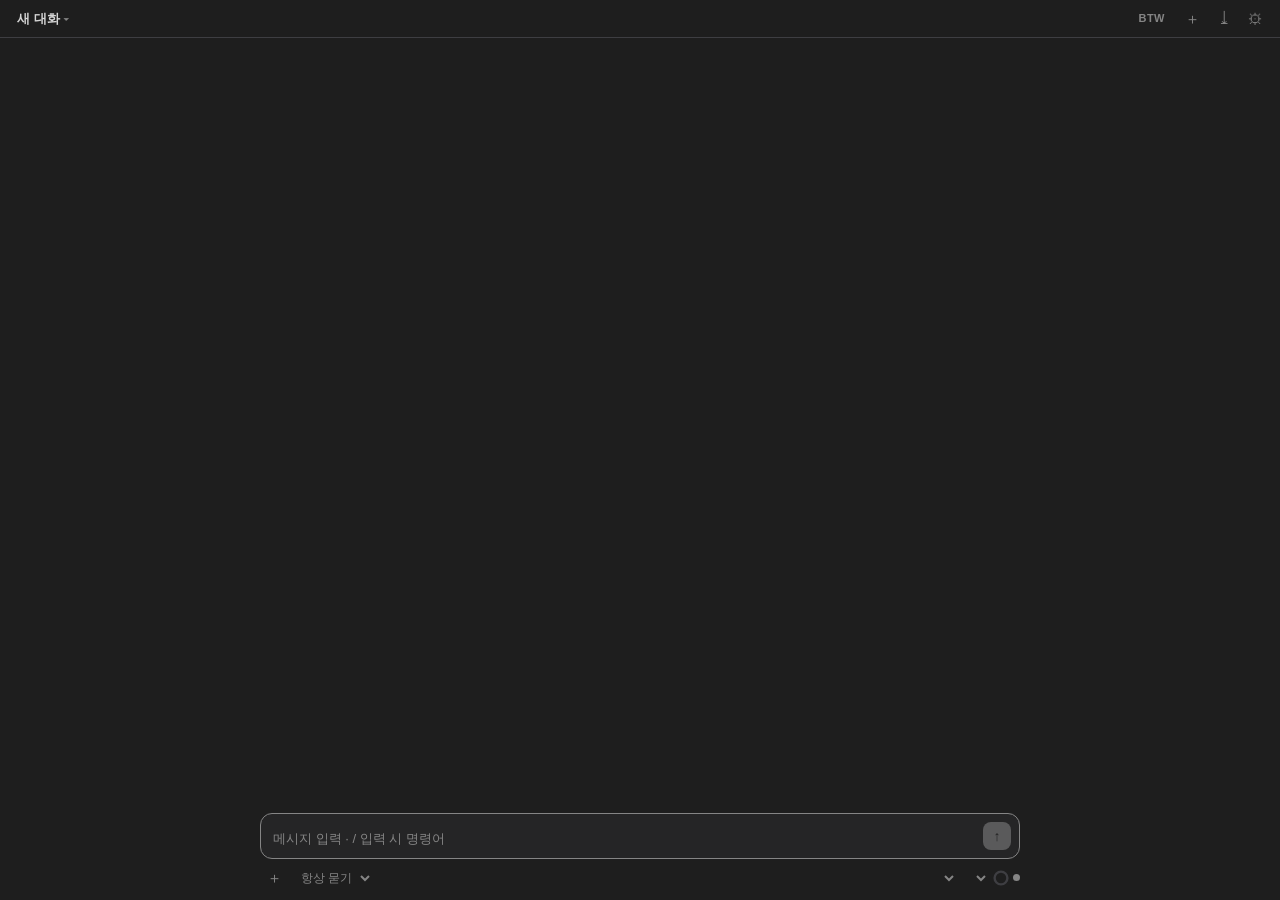
==== src/chat/chat.html @ b0d0c612 "디스크 기준 저장과 메시지별 git 체크포인트(되돌리기·브랜치), omp 업데이트 대비(RPC v2 조각, 호환성 검사, 로컬 명령 턴 종료, 승인 문구 뜻 맞춤), View 메뉴" ====
<!DOCTYPE html>
<html lang="ko">
<head>
  <meta charset="UTF-8">
  <meta name="viewport" content="width=device-width, initial-scale=1.0">
  <title>DelphiAgent Chat</title>
  <link rel="stylesheet" href="chat.css">
  <link rel="stylesheet" href="activity.css">
  <link rel="stylesheet" href="chrome.css">
  <link rel="stylesheet" href="btw.css">
</head>
<body>
  <div id="topbar">
    <button id="title-btn" class="icon-btn" title="세션 목록">새 대화</button>
    <span id="project-chip" class="chip" hidden></span>
    <span class="spacer"></span>
    <button id="btw-btn" class="icon-btn" title="곁가지 질문 메모 (/btw)">BTW<span id="btw-count"></span></button>
    <button id="new-btn" class="icon-btn" title="새 세션">＋</button>
    <button id="export-btn" class="icon-btn" title="HTML로 내보내기">⤓</button>
    <button id="settings-btn" class="icon-btn" title="설정">⚙</button>
  </div>
  <div id="banner" hidden></div>
  <div id="log"></div>
  <button id="scroll-bottom-btn" aria-label="새 메시지">↓ 새 메시지</button>
  <div id="btw-panel" hidden>
    <div class="btw-head">
      <span class="btw-title">곁가지 질문 메모</span>
      <span class="spacer"></span>
      <button id="btw-close" class="icon-btn" title="닫기 (Esc)">×</button>
    </div>
    <div class="btw-tools">
      <input id="btw-search" type="search" placeholder="질문·답 검색">
      <label><input id="btw-only" type="checkbox"> 이 대화만</label>
    </div>
    <div id="btw-list"></div>
    <div class="btw-new">
      <textarea id="btw-new-input" rows="2" placeholder="새 곁가지 질문 (Enter로 보내기) · 지금 대화 맥락으로 따로 답하고 대화에는 넣지 않습니다"></textarea>
    </div>
  </div>
  <div id="composer">
    <div class="composer-col">
      <div id="slash-menu" class="popup" hidden></div>
      <div id="plus-menu" class="popup" hidden>
        <div class="popup-item" data-action="attachFiles"><span class="menu-icon">📎</span><span class="popup-name">파일 또는 사진 추가</span></div>
        <div class="popup-item" data-action="addFolder"><span class="menu-icon">📁</span><span class="popup-name">폴더 추가</span></div>
        <div class="popup-sep"></div>
        <div class="popup-item has-sub" data-sub="connectors"><span class="menu-icon">⊞</span><span class="popup-name">커넥터</span><span class="sub-arrow">›</span></div>
        <div class="popup-item has-sub" data-sub="plugins"><span class="menu-icon">⧉</span><span class="popup-name">플러그인</span><span class="sub-arrow">›</span></div>
        <div class="popup-sep"></div>
        <div class="popup-item" data-action="compile"><span class="menu-icon">▶</span><span class="popup-name">프로젝트 컴파일</span></div>
      </div>
      <div id="sub-menu" class="popup" hidden></div>
      <div id="chips"></div>
      <div class="composer-box">
        <textarea id="input" rows="1" placeholder="메시지 입력 · / 입력 시 명령어"></textarea>
        <button id="send-btn" title="보내기 (Enter)" disabled>↑</button>
      </div>
      <div class="composer-footer">
        <button id="plus-btn" class="icon-btn" title="파일·폴더·커넥터·플러그인">＋</button>
        <select id="approval-select" title="승인 방식: omp 도구와 IDE 변경(버퍼·폼·디버거). 항상 묻기 = 변경마다, 쓰기 허용 = 턴마다 한 번, 권한 무시 = 묻지 않음 (저장은 하지 않음), 계획 = 바꾸지 않고 계획서만 docs\plans에 작성">
          <option value="always-ask">항상 묻기</option>
          <option value="write">쓰기 허용</option>
          <option value="yolo">권한 무시</option>
          <option value="plan">계획</option>
        </select>
        <span class="spacer"></span>
        <select id="model-select" title="모델"></select>
        <select id="thinking-select" title="생각 수준"></select>
        <svg id="ctx-ring" viewBox="0 0 20 20"><circle cx="10" cy="10" r="8" fill="none" stroke="var(--border)" stroke-width="3"/><circle id="ctx-arc" cx="10" cy="10" r="8" fill="none" stroke="var(--muted)" stroke-width="3" stroke-dasharray="0 50.3" transform="rotate(-90 10 10)"/></svg>
        <span id="conn-dot" class="off" title="연결 중"></span>
      </div>
    </div>
  </div>
  <script src="markdown.js"></script>
  <script src="activity.js"></script>
  <script src="tools.js"></script>
  <script src="approval.js"></script>
  <script src="btw.js"></script>
  <script src="checkpoints.js"></script>
  <script src="topbar.js"></script>
  <script src="composer.js"></script>
  <script src="plusmenu.js"></script>
  <script src="chat.js"></script>
</body>
</html>
---- src/chat/chat.css ----
:root {
  --bg: #1e1e1e;
  --fg: #d4d4d4;
  --muted: #858585;
  --accent: #007acc;
  --userBg: #264f78;
  --assistantBg: #252526;
  --codeBg: #181818;
  --border: #3e3e42;
  --error: #f48771;
  --success: #4ec9b0;
  --warn: #cca700;
  --link: #3794ff;
  --font: -apple-system, BlinkMacSystemFont, "Segoe UI", Roboto, sans-serif;
  --monoFont: Consolas, "Courier New", monospace;
  --fontSize: 13px;
}

*, *::before, *::after { box-sizing: border-box; }

html, body {
  height: 100%;
  overflow: hidden;
  margin: 0;
  padding: 0;
  background-color: var(--bg);
  color: var(--fg);
  font-family: var(--font);
  font-size: var(--fontSize);
  line-height: 1.5;
  user-select: text;
  -webkit-user-select: text;
}

body { display: flex; flex-direction: column; }

#log {
  flex: 1 1 auto;
  min-height: 0;
  overflow-y: auto;
  overflow-x: hidden;
  padding: 20px 20px 24px 20px;
  display: flex;
  flex-direction: column;
  align-items: center;
  gap: 14px;
}
/* One centred reading column, like a chat app; narrow docks use the full width. */
#log > * { width: 100%; max-width: 760px; }

#log::-webkit-scrollbar { width: 8px; }
#log::-webkit-scrollbar-track { background: transparent; }
#log::-webkit-scrollbar-thumb { background: rgba(255, 255, 255, 0.15); border-radius: 4px; }
#log::-webkit-scrollbar-thumb:hover { background: rgba(255, 255, 255, 0.25); }

/* Turns */
.turn { display: flex; flex-direction: column; gap: 8px; }
.turn-user { align-items: flex-end; margin-top: 10px; }
.user-bubble {
  background: var(--userBg);
  color: var(--fg);
  padding: 8px 14px;
  border-radius: 14px;
  max-width: 85%;
}
.user-text { white-space: pre-wrap; word-break: break-word; }

.turn-assistant { align-items: stretch; }
.assistant-bubble { color: var(--fg); }

/* Tool rows */
.tool-row {
  background: transparent;
  border: 1px solid var(--border);
  border-radius: 6px;
  font-size: 12px;
  width: 100%;
  margin: 2px 0;
  overflow: hidden;
}
.tool-summary {
  display: flex;
  align-items: center;
  gap: 8px;
  padding: 6px 10px;
  cursor: pointer;
  user-select: none;
  list-style: none;
}
.tool-summary::-webkit-details-marker { display: none; }
.tool-summary::before {
  content: "▶";
  font-size: 9px;
  color: var(--muted);
  transition: transform 0.15s ease;
  display: inline-block;
  width: 10px;
}
details[open] > .tool-summary::before { transform: rotate(90deg); }

.tool-status-icon {
  display: inline-flex;
  align-items: center;
  justify-content: center;
  width: 14px;
  height: 14px;
  flex-shrink: 0;
}
.tool-spinner {
  width: 10px;
  height: 10px;
  border: 2px solid var(--muted);
  border-top-color: var(--accent);
  border-radius: 50%;
  animation: tool-spin 0.8s linear infinite;
  display: inline-block;
}
@keyframes tool-spin { to { transform: rotate(360deg); } }

.tool-ok { color: var(--success); font-weight: bold; }
.tool-err { color: var(--error); font-weight: bold; }
.tool-warn { color: var(--warn); font-weight: bold; }
.tool-name { font-weight: 600; color: var(--fg); flex-shrink: 0; }
.tool-detail {
  color: var(--muted);
  overflow: hidden;
  text-overflow: ellipsis;
  white-space: nowrap;
  flex: 1;
  min-width: 0;
}
.tool-meta {
  color: var(--muted);
  font-size: 11px;
  white-space: nowrap;
  margin-left: auto;
  padding-left: 8px;
  flex-shrink: 0;
}
.tool-result {
  margin: 0;
  padding: 8px 10px;
  background: var(--codeBg);
  border-top: 1px solid var(--border);
  font-family: var(--monoFont);
  font-size: 11px;
  line-height: 1.4;
  overflow-x: auto;
  max-height: 250px;
  white-space: pre-wrap;
  word-break: break-all;
}

/* Notices */
.notice {
  align-self: center;
  font-size: 11px;
  padding: 3px 12px;
  border-radius: 12px;
  max-width: 90%;
  text-align: center;
  margin: 2px auto;
}
.notice-info { color: var(--muted); background: rgba(255, 255, 255, 0.04); }
.notice-warn {
  color: var(--warn);
  background: rgba(204, 167, 0, 0.12);
  border: 1px solid rgba(204, 167, 0, 0.25);
}
.notice-error {
  color: var(--error);
  background: rgba(244, 71, 71, 0.12);
  border: 1px solid rgba(244, 71, 71, 0.25);
}
.notice-output {
  align-self: stretch;
  text-align: left;
  color: var(--fg);
  background: var(--codeBg);
  border: 1px solid var(--border);
  border-radius: 6px;
  font-family: var(--monoFont);
  font-size: 12px;
  white-space: pre;
  overflow-x: auto;
  max-width: 100%;
  margin: 2px 0;
}

/* Markdown body */
.markdown-body { line-height: 1.6; word-break: break-word; }
.markdown-body h1, .markdown-body h2, .markdown-body h3,
.markdown-body h4, .markdown-body h5, .markdown-body h6 {
  margin: 10px 0 4px 0;
  font-weight: 600;
  color: var(--fg);
}
.markdown-body h1 { font-size: 1.35em; border-bottom: 1px solid var(--border); padding-bottom: 4px; }
.markdown-body h2 { font-size: 1.2em; border-bottom: 1px solid var(--border); padding-bottom: 3px; }
.markdown-body h3 { font-size: 1.05em; }
.markdown-body p { margin: 6px 0; }
.markdown-body ul, .markdown-body ol { margin: 6px 0; padding-left: 20px; }
.markdown-body li { margin: 2px 0; }

.markdown-body blockquote {
  margin: 8px 0;
  padding: 4px 12px;
  border-left: 3px solid var(--accent);
  color: var(--muted);
  background: rgba(255, 255, 255, 0.02);
}
.markdown-body hr { border: none; border-top: 1px solid var(--border); margin: 10px 0; }
.markdown-body table { border-collapse: collapse; width: 100%; margin: 8px 0; font-size: 12px; }
.markdown-body th, .markdown-body td { border: 1px solid var(--border); padding: 6px 10px; }
.markdown-body th { background: rgba(255, 255, 255, 0.05); font-weight: 600; }
.markdown-body tr:nth-child(even) td { background: rgba(255, 255, 255, 0.02); }
.markdown-body code {
  font-family: var(--monoFont);
  background: var(--codeBg);
  border: 1px solid var(--border);
  padding: 1px 4px;
  border-radius: 3px;
  font-size: 0.9em;
}

/* Code blocks */
.code-block {
  background: var(--codeBg);
  border: 1px solid var(--border);
  border-radius: 4px;
  margin: 8px 0;
  overflow: hidden;
}
.code-header {
  display: flex;
  justify-content: space-between;
  align-items: center;
  padding: 4px 8px;
  background: rgba(255, 255, 255, 0.04);
  border-bottom: 1px solid var(--border);
}
.code-lang { font-size: 11px; color: var(--muted); font-family: var(--monoFont); text-transform: lowercase; }
.code-copy-btn {
  background: transparent;
  border: 1px solid var(--border);
  color: var(--fg);
  padding: 2px 8px;
  border-radius: 3px;
  font-size: 11px;
  cursor: pointer;
  transition: background 0.15s;
}
.code-copy-btn:hover { background: rgba(255, 255, 255, 0.1); }
.code-block pre { margin: 0; padding: 8px 12px; overflow-x: auto; }
.code-block code { background: transparent; border: none; padding: 0; border-radius: 0; font-size: 12px; line-height: 1.45; }

/* Syntax highlighting */
.tok-keyword { color: #569cd6; font-weight: 600; }
.tok-string { color: #ce9178; }
.tok-comment { color: #6a9955; font-style: italic; }
.tok-number { color: #b5cea8; }

/* File references */
.file-ref {
  color: var(--link);
  text-decoration: underline;
  text-decoration-style: dotted;
  cursor: pointer;
}
.file-ref:hover {
  text-decoration-style: solid;
  background: rgba(79, 193, 255, 0.12);
  border-radius: 2px;
}

/* Chat link */
.chat-link { color: var(--link); text-decoration: underline; cursor: pointer; }
.chat-link:hover { text-decoration: none; }

/* Floating scroll button */
#scroll-bottom-btn {
  position: fixed;
  bottom: 140px;
  left: 50%;
  transform: translateX(-50%);
  background: var(--accent);
  color: #ffffff;
  border: none;
  padding: 6px 14px;
  border-radius: 16px;
  box-shadow: 0 2px 8px rgba(0, 0, 0, 0.4);
  cursor: pointer;
  font-size: 12px;
  font-family: var(--font);
  display: none;
  z-index: 100;
  transition: opacity 0.2s, transform 0.2s;
}
#scroll-bottom-btn.visible { display: block; }
#scroll-bottom-btn:hover { filter: brightness(1.1); }

/* Checkpoint actions under a user message (checkpoints.js) */
.turn-user { position: relative; }
.cp-actions { display: flex; gap: 6px; justify-content: flex-end; visibility: hidden; }
.turn-user:hover .cp-actions { visibility: visible; }
.cp-btn { font: inherit; font-size: 11px; color: var(--muted); background: transparent;
  border: 1px solid var(--border); border-radius: 6px; padding: 1px 8px; cursor: pointer; }
.cp-btn:hover { color: var(--fg); }
---- src/chat/activity.css ----
/* omp progress shown in the chat: thinking, tool input, live output, subagents, todos.
   body.hide-<kind> classes come from the "display" message (DelphiAgent settings). */

.activity-row {
  border: 1px dashed var(--border);
  border-radius: 4px;
  width: 100%;
  font-size: 12px;
}
.activity-row > summary {
  display: flex;
  align-items: center;
  gap: 8px;
  padding: 4px 10px;
  cursor: pointer;
  color: var(--muted);
  list-style: none;
  user-select: none;
}
.activity-row > summary::-webkit-details-marker { display: none; }
.activity-row > summary::before { content: "▶"; font-size: 9px; transition: transform 0.1s; }
.activity-row[open] > summary::before { transform: rotate(90deg); }
.activity-label { font-weight: 600; }
.activity-meta { margin-left: auto; font-size: 11px; white-space: nowrap; }
.activity-text {
  margin: 0;
  padding: 6px 10px;
  max-height: 260px;
  overflow: auto;
  white-space: pre-wrap;
  word-break: break-word;
  color: var(--muted);
  font-family: var(--monoFont);
  font-size: 12px;
  border-top: 1px dashed var(--border);
}
.thinking-row .activity-text { font-family: var(--font); font-style: italic; }
.thinking-row.live .activity-label::after { content: " …"; }

.tool-input {
  margin: 0;
  padding: 6px 10px;
  max-height: 220px;
  overflow: auto;
  white-space: pre-wrap;
  word-break: break-word;
  font-family: var(--monoFont);
  font-size: 12px;
  color: var(--muted);
  border-bottom: 1px dashed var(--border);
}
.tool-input::before { content: "입력"; display: block; font-family: var(--font); font-weight: 600; margin-bottom: 2px; }

.subagent-row {
  display: flex;
  gap: 8px;
  align-items: baseline;
  width: 100%;
  padding: 4px 10px;
  border-left: 3px solid var(--accent);
  background: rgba(127, 127, 127, 0.06);
  font-size: 12px;
}
.subagent-row.done { border-left-color: var(--success); }
.subagent-row.failed { border-left-color: var(--error); }
.subagent-name { font-weight: 600; white-space: nowrap; }
.subagent-text { color: var(--muted); overflow: hidden; text-overflow: ellipsis; white-space: nowrap; }
.subagent-meta { margin-left: auto; color: var(--muted); white-space: nowrap; }

#todo-panel {
  flex: 0 0 auto;
  max-height: 32vh;
  overflow-y: auto;
  padding: 6px 16px;
  border-bottom: 1px solid var(--border);
  background: var(--assistantBg);
  font-size: 12px;
}
#todo-panel[hidden] { display: none; }
.todo-title { font-weight: 600; color: var(--muted); margin-bottom: 2px; }
.todo-item { display: flex; gap: 6px; }
.todo-item.completed { color: var(--muted); text-decoration: line-through; }
.todo-item.in_progress { color: var(--accent); font-weight: 600; }
.todo-item.abandoned { color: var(--muted); font-style: italic; }

.notice-omp { color: var(--muted); background: rgba(255, 255, 255, 0.04); }
.notice-retry {
  color: var(--warn);
  background: rgba(204, 167, 0, 0.08);
}

body.hide-thinking .thinking-row,
body.hide-toolInput .tool-input,
body.hide-toolInput .tool-input-row,
body.hide-toolOutput .tool-row.running .tool-result,
body.hide-todos #todo-panel,
body.hide-subagents .subagent-row,
body.hide-retries .notice-retry,
body.hide-notices .notice-omp { display: none !important; }
---- src/chat/chrome.css ----
/* Top bar, composer, tool groups, file cards and the working indicator (topbar.js, composer.js,
   tools.js). Colours come from the theme variables. */

/* Top bar */
#topbar {
  flex: 0 0 auto;
  display: flex;
  align-items: center;
  gap: 6px;
  padding: 6px 10px;
  border-bottom: 1px solid var(--border);
}
.icon-btn {
  background: transparent;
  border: none;
  color: var(--muted);
  font: inherit;
  font-size: 15px;
  line-height: 1;
  padding: 5px 7px;
  border-radius: 6px;
  cursor: pointer;
}
.icon-btn:hover:not(:disabled) { color: var(--fg); background: rgba(127, 127, 127, 0.15); }
.icon-btn:disabled { opacity: 0.4; cursor: default; }
#title-btn {
  font-size: 13px;
  font-weight: 600;
  color: var(--fg);
  max-width: 60%;
  overflow: hidden;
  text-overflow: ellipsis;
  white-space: nowrap;
}
#title-btn::after { content: " ▾"; color: var(--muted); font-weight: normal; }
.chip {
  font-size: 11px;
  color: var(--muted);
  border: 1px solid var(--border);
  border-radius: 6px;
  padding: 1px 6px;
  white-space: nowrap;
}
.spacer { flex: 1 1 auto; }
#banner {
  flex: 0 0 auto;
  padding: 4px 12px;
  font-size: 12px;
  text-align: center;
  color: var(--muted);
}
#banner.error { color: var(--error); }
#banner[hidden] { display: none; }

/* Working indicator at the end of the transcript */
#working { display: flex; align-items: center; gap: 8px; color: var(--muted); font-size: 12px; }
#working[hidden] { display: none; }
.spark { color: #d97757; font-size: 18px; display: inline-block; animation: spark 1.6s linear infinite; }
@keyframes spark { to { transform: rotate(360deg); } }

/* Tool group: all activity between two answer blocks, collapsed into one line */
.tool-group > summary {
  display: flex;
  align-items: center;
  gap: 6px;
  color: var(--muted);
  font-size: 12px;
  cursor: pointer;
  list-style: none;
  user-select: none;
  padding: 2px 0;
}
.tool-group > summary::-webkit-details-marker { display: none; }
.tool-group > summary::after { content: "›"; transition: transform 0.1s; }
.tool-group[open] > summary::after { transform: rotate(90deg); }
.tool-group > summary:hover { color: var(--fg); }
.group-body { display: flex; flex-direction: column; gap: 4px; padding: 6px 0 2px 10px;
  border-left: 2px solid var(--border); margin-top: 4px; }
.group-failed { color: var(--error); }
body.hide-thinking .tool-group.only-thinking { display: none; }

/* File change card */
.file-card { border: 1px solid var(--border); border-radius: 8px; overflow: hidden; font-size: 13px; }
.file-row { display: flex; align-items: center; gap: 8px; padding: 7px 12px; cursor: pointer; }
.file-row + .file-row { border-top: 1px solid var(--border); }
.file-row:hover { background: rgba(127, 127, 127, 0.1); }
.file-icon { color: var(--muted); }
.file-name { flex: 1 1 auto; overflow: hidden; text-overflow: ellipsis; white-space: nowrap; }
.file-add { color: var(--success); font-family: var(--monoFont); }
.file-del { color: var(--error); font-family: var(--monoFont); }
.file-open { color: var(--muted); }

/* Composer */
#composer { flex: 0 0 auto; padding: 4px 20px 10px 20px; display: flex; justify-content: center; }
.composer-col { width: 100%; max-width: 760px; position: relative; }
#chips { display: flex; flex-wrap: wrap; gap: 6px; margin-bottom: 6px; }
#chips:empty { display: none; }
.ctx-chip {
  font-size: 11px;
  color: var(--muted);
  border: 1px solid var(--border);
  border-radius: 10px;
  padding: 1px 8px;
  background: transparent;
  font-family: inherit;
}
button.ctx-chip { cursor: pointer; }
button.ctx-chip.on { color: var(--fg); border-color: var(--accent); }
.ctx-chip.attach { color: var(--fg); }
.ctx-chip .remove { margin-left: 6px; cursor: pointer; color: var(--muted); }
.ctx-chip .remove:hover { color: var(--error); }
.composer-box {
  display: flex;
  align-items: flex-end;
  gap: 6px;
  border: 1px solid var(--border);
  border-radius: 12px;
  background: var(--assistantBg);
  padding: 8px 8px 8px 12px;
}
.composer-box:focus-within { border-color: var(--muted); }
#input {
  flex: 1 1 auto;
  resize: none;
  border: none;
  outline: none;
  background: transparent;
  color: var(--fg);
  font: inherit;
  line-height: 1.5;
  max-height: 40vh;
  min-height: 1.5em;
  overflow-y: auto;
  padding: 2px 0;
}
#input::placeholder { color: var(--muted); }
#send-btn {
  flex: 0 0 auto;
  width: 28px;
  height: 28px;
  border-radius: 8px;
  border: none;
  background: var(--fg);
  color: var(--bg);
  font-size: 14px;
  cursor: pointer;
}
#send-btn:disabled { opacity: 0.3; cursor: default; }
#send-btn.stop { background: var(--muted); }
.composer-footer {
  display: flex;
  flex-wrap: wrap;
  row-gap: 2px;
  align-items: center;
  gap: 4px;
  margin-top: 6px;
  font-size: 12px;
  color: var(--muted);
}
.composer-footer select {
  background: transparent;
  color: var(--muted);
  border: none;
  font: inherit;
  font-size: 12px;
  padding: 3px 4px;
  border-radius: 6px;
  cursor: pointer;
  max-width: 150px;
}
.composer-footer select:hover:not(:disabled) { color: var(--fg); background: rgba(127, 127, 127, 0.15); }
.composer-footer select option { background: var(--bg); color: var(--fg); }
#approval-select.yolo { color: var(--warn); }
#ctx-ring { width: 16px; height: 16px; }
#conn-dot { width: 7px; height: 7px; border-radius: 50%; background: var(--success); }
#conn-dot.off { background: var(--muted); }
#conn-dot.error { background: var(--error); }

/* Popups above the composer: slash commands and the + menu */
.popup {
  position: absolute;
  bottom: 100%;
  margin-bottom: 6px;
  background: var(--bg);
  border: 1px solid var(--border);
  border-radius: 8px;
  box-shadow: 0 4px 16px rgba(0, 0, 0, 0.35);
  max-height: 260px;
  overflow-y: auto;
  z-index: 10;
  font-size: 12px;
}
.popup[hidden] { display: none; }
#slash-menu { left: 0; right: 0; }
#plus-menu { left: 0; min-width: 210px; overflow: visible; max-height: none; }
#sub-menu { left: 214px; width: 250px; max-width: 100%; margin-bottom: 0; }
.popup-sep { height: 1px; background: var(--border); margin: 4px 0; }
.popup-empty { padding: 6px 10px; color: var(--muted); }
.menu-icon, .switch-icon { width: 16px; text-align: center; color: var(--muted); flex: 0 0 auto; }
.has-sub .popup-name { flex: 1 1 auto; }
.sub-arrow { color: var(--muted); }
.switch-row .popup-name { flex: 1 1 auto; overflow: hidden; text-overflow: ellipsis; font-weight: normal; }
.switch { position: relative; width: 28px; height: 16px; border-radius: 8px; background: var(--border);
  flex: 0 0 auto; transition: background 0.15s; }
.switch.on { background: #3b82f6; }
.switch .knob { position: absolute; top: 2px; left: 2px; width: 12px; height: 12px; border-radius: 50%;
  background: #fff; transition: left 0.15s; }
.switch.on .knob { left: 14px; }
.popup-item { display: flex; align-items: center; gap: 8px; padding: 6px 10px; cursor: pointer; }
.popup-item.active, .popup-item:hover { background: rgba(127, 127, 127, 0.18); }
.popup-name { color: var(--fg); font-weight: 600; white-space: nowrap; }
.popup-desc { color: var(--muted); overflow: hidden; text-overflow: ellipsis; white-space: nowrap; }

/* In-chat cards: approvals and plans (approval.js) */
.action-card { border: 1px solid var(--accent); border-radius: 8px; padding: 10px 12px; font-size: 13px; }
.action-card.approved { border-color: var(--success); }
.action-card.refused { border-color: var(--border); opacity: 0.8; }
.card-head { display: flex; gap: 8px; align-items: baseline; margin-bottom: 6px; }
.card-title { font-weight: 600; white-space: nowrap; flex: none; }
.card-target { color: var(--muted); overflow: hidden; text-overflow: ellipsis; white-space: nowrap; }
.file-link { cursor: pointer; text-decoration: underline dotted; }
.card-summary { color: var(--muted); font-size: 12px; margin-bottom: 4px; }
.card-diff { margin: 0 0 8px 0; max-height: 320px; overflow: auto; background: var(--codeBg);
  border: 1px solid var(--border); border-radius: 4px; padding: 6px 8px; font-family: var(--monoFont);
  font-size: 12px; white-space: pre-wrap; word-break: break-word; }
.diff-add { color: var(--success); }
.diff-del { color: var(--error); }
.diff-same, .diff-text { color: var(--fg); }
.card-actions { display: flex; gap: 8px; align-items: center; }
.card-btn { font: inherit; font-size: 12px; padding: 4px 14px; border-radius: 6px; cursor: pointer;
  border: 1px solid var(--border); background: transparent; color: var(--fg); }
.card-btn.primary { background: var(--accent); border-color: var(--accent); color: #fff; }
.card-btn:disabled { opacity: 0.5; cursor: default; }
.card-status { color: var(--muted); font-size: 12px; }
.plan-title { font-weight: 600; margin: 2px 0 4px 0; }
.plan-steps { margin: 0 0 8px 0; padding-left: 20px; }
#approval-select.plan { color: var(--accent); }
---- src/chat/btw.css ----
/* /btw side questions: folded cards in the chat and the notes panel (btw.js). */

#btw-count:not(:empty) {
  margin-left: 4px;
  font-size: 10px;
  padding: 0 5px;
  border-radius: 8px;
  background: var(--border);
  color: var(--fg);
}
#btw-btn { font-size: 11px; font-weight: 600; letter-spacing: 0.5px; }

/* Chat card: one line until opened */
.btw-card {
  align-self: center;
  border: 1px dashed var(--border);
  border-radius: 8px;
  padding: 6px 10px;
  font-size: 12px;
}
.btw-card > summary {
  display: flex;
  gap: 8px;
  align-items: baseline;
  cursor: pointer;
  list-style: none;
  color: var(--muted);
}
.btw-card > summary::-webkit-details-marker { display: none; }
.btw-card > summary::before { content: "›"; transition: transform 0.15s; }
.btw-card[open] > summary::before { transform: rotate(90deg); }
.btw-tag {
  flex: none;
  font-size: 10px;
  font-weight: 700;
  color: var(--accent);
  border: 1px solid var(--accent);
  border-radius: 4px;
  padding: 0 4px;
}
.btw-q { flex: 1 1 auto; min-width: 0; overflow: hidden; text-overflow: ellipsis; white-space: nowrap; color: var(--fg); }
.btw-state { flex: none; font-size: 11px; }
.btw-card.running .btw-state { color: var(--accent); }
.btw-card.failed .btw-state { color: var(--error); }
.btw-card > .card-actions, .btw-card > .btw-follow { display: none; }
.btw-card[open] > .card-actions { display: flex; margin-top: 6px; }
.btw-card[open] > .btw-follow:not([hidden]) { display: flex; }
.btw-body { margin-top: 6px; font-size: 13px; }
.btw-wait { color: var(--muted); font-style: italic; }
.btw-error { color: var(--error); font-size: 12px; }

/* Follow-up input */
.btw-follow { display: flex; gap: 6px; align-items: flex-end; margin-top: 6px; }
.btw-follow textarea, #btw-new-input, #btw-search {
  flex: 1 1 auto;
  font: inherit;
  font-size: 12px;
  color: var(--fg);
  background: var(--codeBg);
  border: 1px solid var(--border);
  border-radius: 6px;
  padding: 5px 8px;
  resize: vertical;
}

/* Notes panel: replaces the transcript and the composer while open */
body.btw-open #log, body.btw-open #composer, body.btw-open #scroll-bottom-btn { display: none !important; }
#btw-panel { flex: 1 1 auto; min-height: 0; display: flex; flex-direction: column; }
#btw-panel[hidden] { display: none; }
.btw-head { display: flex; align-items: center; padding: 8px 12px 4px 12px; }
.btw-title { font-weight: 600; }
.btw-tools { display: flex; gap: 10px; align-items: center; padding: 4px 12px 8px 12px; font-size: 12px; color: var(--muted); }
.btw-tools label { white-space: nowrap; cursor: pointer; }
#btw-list { flex: 1 1 auto; min-height: 0; overflow-y: auto; padding: 0 12px; display: flex; flex-direction: column; gap: 8px; }
.btw-empty { color: var(--muted); font-size: 12px; text-align: center; margin-top: 24px; }
.btw-topic { border: 1px solid var(--border); border-radius: 8px; padding: 8px 10px; }
.btw-topic.here { border-left: 3px solid var(--accent); }
.btw-topic > summary { cursor: pointer; list-style: none; }
.btw-topic > summary::-webkit-details-marker { display: none; }
.btw-topic-head { display: flex; gap: 8px; align-items: center; }
.btw-topic .btw-q { flex: 1 1 auto; font-weight: 600; white-space: normal; }
.card-btn.btw-stop { flex: none; padding: 1px 10px; font-size: 11px; color: var(--error); border-color: var(--error); }
.btw-meta { color: var(--muted); font-size: 11px; margin-top: 2px; }
.btw-thread { display: flex; flex-direction: column; gap: 10px; margin-top: 8px; }
.btw-turn-q { font-weight: 600; font-size: 12px; }
.btw-turn-q::before { content: "Q  "; color: var(--accent); }
.btw-turn-meta { color: var(--muted); font-size: 11px; }
.btw-topic > .card-actions { margin-top: 6px; }
.btw-new { padding: 8px 12px 10px 12px; border-top: 1px solid var(--border); display: flex; }
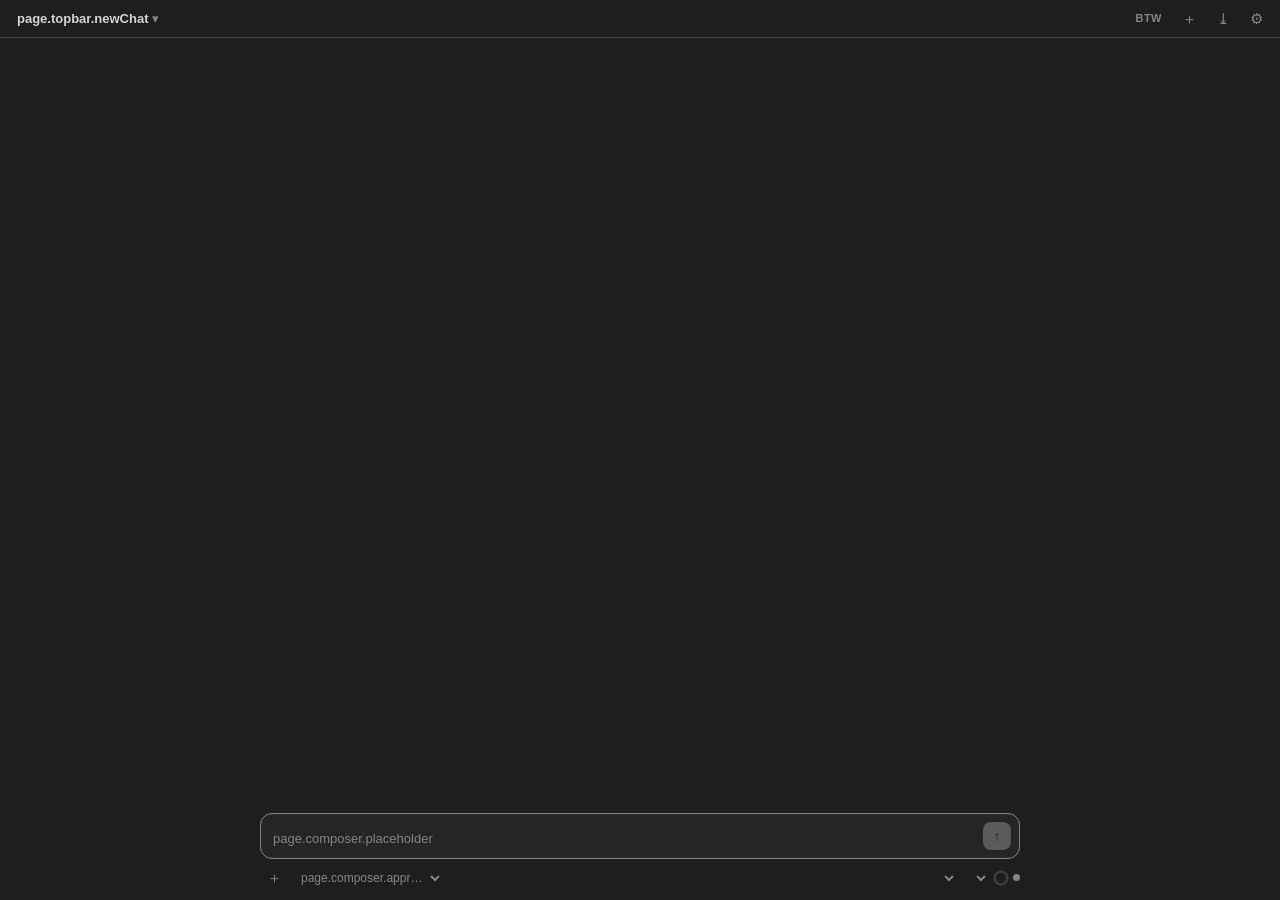
==== commit b2812db6: "Rename to RADAgent; multilingual UI (en, ja, de, fr, ko) RADAgent - an agentic coding assistant for " ====
--- a/src/chat/chat.html
+++ b/src/chat/chat.html
@@ -1,9 +1,9 @@
 <!DOCTYPE html>
-<html lang="ko">
+<html lang="en">
 <head>
   <meta charset="UTF-8">
   <meta name="viewport" content="width=device-width, initial-scale=1.0">
-  <title>DelphiAgent Chat</title>
+  <title>RADAgent Chat</title>
   <link rel="stylesheet" href="chat.css">
   <link rel="stylesheet" href="activity.css">
   <link rel="stylesheet" href="chrome.css">
@@ -11,63 +11,63 @@
 </head>
 <body>
   <div id="topbar">
-    <button id="title-btn" class="icon-btn" title="세션 목록">새 대화</button>
+    <button id="title-btn" class="icon-btn" title="Session list" data-i18n-title="page.topbar.sessionListTitle" data-i18n="page.topbar.newChat">New chat</button>
     <span id="project-chip" class="chip" hidden></span>
     <span class="spacer"></span>
-    <button id="btw-btn" class="icon-btn" title="곁가지 질문 메모 (/btw)">BTW<span id="btw-count"></span></button>
-    <button id="new-btn" class="icon-btn" title="새 세션">＋</button>
-    <button id="export-btn" class="icon-btn" title="HTML로 내보내기">⤓</button>
-    <button id="settings-btn" class="icon-btn" title="설정">⚙</button>
+    <button id="btw-btn" class="icon-btn" title="Side questions (/btw)" data-i18n-title="page.topbar.btwTitle">BTW<span id="btw-count"></span></button>
+    <button id="new-btn" class="icon-btn" title="New session" data-i18n-title="page.topbar.newSessionTitle">＋</button>
+    <button id="export-btn" class="icon-btn" title="Export to HTML" data-i18n-title="page.topbar.exportTitle">⤓</button>
+    <button id="settings-btn" class="icon-btn" title="Settings" data-i18n-title="page.topbar.settingsTitle">⚙</button>
   </div>
   <div id="banner" hidden></div>
   <div id="log"></div>
-  <button id="scroll-bottom-btn" aria-label="새 메시지">↓ 새 메시지</button>
+  <button id="scroll-bottom-btn" aria-label="New messages" data-i18n-aria-label="page.chat.newMessages" data-i18n="page.chat.scrollBottom">↓ New messages</button>
   <div id="btw-panel" hidden>
     <div class="btw-head">
-      <span class="btw-title">곁가지 질문 메모</span>
+      <span class="btw-title" data-i18n="page.btw.panelTitle">Side question notes</span>
       <span class="spacer"></span>
-      <button id="btw-close" class="icon-btn" title="닫기 (Esc)">×</button>
+      <button id="btw-close" class="icon-btn" title="Close (Esc)" data-i18n-title="page.btw.closeTitle">×</button>
     </div>
     <div class="btw-tools">
-      <input id="btw-search" type="search" placeholder="질문·답 검색">
-      <label><input id="btw-only" type="checkbox"> 이 대화만</label>
+      <input id="btw-search" type="search" placeholder="Search questions & answers" data-i18n-placeholder="page.btw.searchPlaceholder">
+      <label><input id="btw-only" type="checkbox"> <span data-i18n="page.btw.onlyHere">This chat only</span></label>
     </div>
     <div id="btw-list"></div>
     <div class="btw-new">
-      <textarea id="btw-new-input" rows="2" placeholder="새 곁가지 질문 (Enter로 보내기) · 지금 대화 맥락으로 따로 답하고 대화에는 넣지 않습니다"></textarea>
+      <textarea id="btw-new-input" rows="2" placeholder="New side question (Enter to send) · Answered separately using current context, not added to chat" data-i18n-placeholder="page.btw.newPlaceholder"></textarea>
     </div>
   </div>
   <div id="composer">
     <div class="composer-col">
       <div id="slash-menu" class="popup" hidden></div>
       <div id="plus-menu" class="popup" hidden>
-        <div class="popup-item" data-action="attachFiles"><span class="menu-icon">📎</span><span class="popup-name">파일 또는 사진 추가</span></div>
-        <div class="popup-item" data-action="addFolder"><span class="menu-icon">📁</span><span class="popup-name">폴더 추가</span></div>
+        <div class="popup-item" data-action="attachFiles"><span class="menu-icon">📎</span><span class="popup-name" data-i18n="page.plusmenu.attachFiles">Add files or photos</span></div>
+        <div class="popup-item" data-action="addFolder"><span class="menu-icon">📁</span><span class="popup-name" data-i18n="page.plusmenu.addFolder">Add folder</span></div>
         <div class="popup-sep"></div>
-        <div class="popup-item has-sub" data-sub="connectors"><span class="menu-icon">⊞</span><span class="popup-name">커넥터</span><span class="sub-arrow">›</span></div>
-        <div class="popup-item has-sub" data-sub="plugins"><span class="menu-icon">⧉</span><span class="popup-name">플러그인</span><span class="sub-arrow">›</span></div>
+        <div class="popup-item has-sub" data-sub="connectors"><span class="menu-icon">⊞</span><span class="popup-name" data-i18n="page.plusmenu.connectors">Connectors</span><span class="sub-arrow">›</span></div>
+        <div class="popup-item has-sub" data-sub="plugins"><span class="menu-icon">⧉</span><span class="popup-name" data-i18n="page.plusmenu.plugins">Plugins</span><span class="sub-arrow">›</span></div>
         <div class="popup-sep"></div>
-        <div class="popup-item" data-action="compile"><span class="menu-icon">▶</span><span class="popup-name">프로젝트 컴파일</span></div>
+        <div class="popup-item" data-action="compile"><span class="menu-icon">▶</span><span class="popup-name" data-i18n="page.plusmenu.compile">Compile project</span></div>
       </div>
       <div id="sub-menu" class="popup" hidden></div>
       <div id="chips"></div>
       <div class="composer-box">
-        <textarea id="input" rows="1" placeholder="메시지 입력 · / 입력 시 명령어"></textarea>
-        <button id="send-btn" title="보내기 (Enter)" disabled>↑</button>
+        <textarea id="input" rows="1" placeholder="Type a message · / for commands" data-i18n-placeholder="page.composer.placeholder"></textarea>
+        <button id="send-btn" title="Send (Enter)" data-i18n-title="page.composer.sendTitle" disabled>↑</button>
       </div>
       <div class="composer-footer">
-        <button id="plus-btn" class="icon-btn" title="파일·폴더·커넥터·플러그인">＋</button>
-        <select id="approval-select" title="승인 방식: omp 도구와 IDE 변경(버퍼·폼·디버거). 항상 묻기 = 변경마다, 쓰기 허용 = 턴마다 한 번, 권한 무시 = 묻지 않음 (저장은 하지 않음), 계획 = 바꾸지 않고 계획서만 docs\plans에 작성">
-          <option value="always-ask">항상 묻기</option>
-          <option value="write">쓰기 허용</option>
-          <option value="yolo">권한 무시</option>
-          <option value="plan">계획</option>
+        <button id="plus-btn" class="icon-btn" title="Files, folders, connectors, plugins" data-i18n-title="page.composer.plusTitle">＋</button>
+        <select id="approval-select" title="Approval mode: omp tools and IDE changes (buffers, forms, debugger). Always ask = each change, Allow writes = once per turn, Skip permissions = never ask (does not save), Plan = write plan in docs\plans without changes" data-i18n-title="page.composer.approvalTitle">
+          <option value="always-ask" data-i18n="page.composer.approvalAlwaysAsk">Always ask</option>
+          <option value="write" data-i18n="page.composer.approvalWrite">Allow writes</option>
+          <option value="yolo" data-i18n="page.composer.approvalYolo">Skip permissions</option>
+          <option value="plan" data-i18n="page.composer.approvalPlan">Plan</option>
         </select>
         <span class="spacer"></span>
-        <select id="model-select" title="모델"></select>
-        <select id="thinking-select" title="생각 수준"></select>
+        <select id="model-select" title="Model" data-i18n-title="page.composer.modelTitle"></select>
+        <select id="thinking-select" title="Thinking level" data-i18n-title="page.composer.thinkingTitle"></select>
         <svg id="ctx-ring" viewBox="0 0 20 20"><circle cx="10" cy="10" r="8" fill="none" stroke="var(--border)" stroke-width="3"/><circle id="ctx-arc" cx="10" cy="10" r="8" fill="none" stroke="var(--muted)" stroke-width="3" stroke-dasharray="0 50.3" transform="rotate(-90 10 10)"/></svg>
-        <span id="conn-dot" class="off" title="연결 중"></span>
+        <span id="conn-dot" class="off" title="Connecting" data-i18n-title="page.composer.connectingTitle"></span>
       </div>
     </div>
   </div>
--- a/src/chat/activity.css
+++ b/src/chat/activity.css
@@ -1,5 +1,5 @@
 /* omp progress shown in the chat: thinking, tool input, live output, subagents, todos.
-   body.hide-<kind> classes come from the "display" message (DelphiAgent settings). */
+   body.hide-<kind> classes come from the "display" message (RADAgent settings). */
 
 .activity-row {
   border: 1px dashed var(--border);
@@ -49,7 +49,7 @@
   color: var(--muted);
   border-bottom: 1px dashed var(--border);
 }
-.tool-input::before { content: "입력"; display: block; font-family: var(--font); font-weight: 600; margin-bottom: 2px; }
+.tool-input::before { content: attr(data-label); display: block; font-family: var(--font); font-weight: 600; margin-bottom: 2px; }
 
 .subagent-row {
   display: flex;
--- a/src/chat/chrome.css
+++ b/src/chat/chrome.css
@@ -149,8 +149,8 @@
 #send-btn.stop { background: var(--muted); }
 .composer-footer {
   display: flex;
-  flex-wrap: wrap;
-  row-gap: 2px;
+  /* One line at any width and in any language: the selects shrink instead of wrapping. */
+  flex-wrap: nowrap;
   align-items: center;
   gap: 4px;
   margin-top: 6px;
@@ -167,12 +167,16 @@
   border-radius: 6px;
   cursor: pointer;
   max-width: 150px;
+  min-width: 0;
+  flex: 0 1 auto;
+  text-overflow: ellipsis;
 }
 .composer-footer select:hover:not(:disabled) { color: var(--fg); background: rgba(127, 127, 127, 0.15); }
 .composer-footer select option { background: var(--bg); color: var(--fg); }
+#approval-select { flex-shrink: 0; }
 #approval-select.yolo { color: var(--warn); }
-#ctx-ring { width: 16px; height: 16px; }
-#conn-dot { width: 7px; height: 7px; border-radius: 50%; background: var(--success); }
+#ctx-ring { width: 16px; height: 16px; flex: none; }
+#conn-dot { width: 7px; height: 7px; border-radius: 50%; background: var(--success); flex: none; }
 #conn-dot.off { background: var(--muted); }
 #conn-dot.error { background: var(--error); }
 
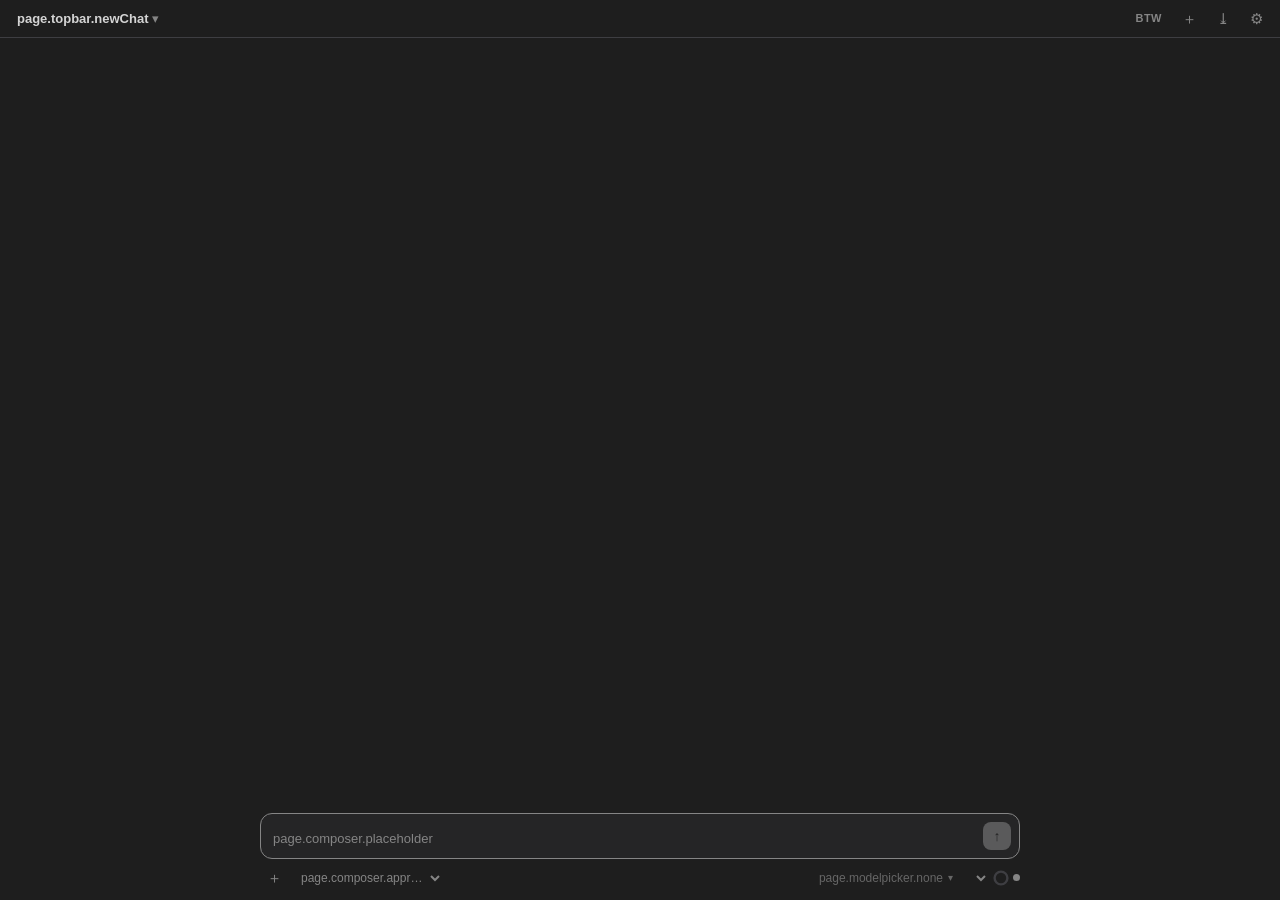
==== commit 8630ba73: "Provider and model logos: working indicator, model menu, answer tags, settings and /model lists" ====
--- a/src/chat/chat.html
+++ b/src/chat/chat.html
@@ -8,6 +8,7 @@
   <link rel="stylesheet" href="activity.css">
   <link rel="stylesheet" href="chrome.css">
   <link rel="stylesheet" href="btw.css">
+  <link rel="stylesheet" href="brands.css">
 </head>
 <body>
   <div id="topbar">
@@ -50,6 +51,10 @@
         <div class="popup-item" data-action="compile"><span class="menu-icon">▶</span><span class="popup-name" data-i18n="page.plusmenu.compile">Compile project</span></div>
       </div>
       <div id="sub-menu" class="popup" hidden></div>
+      <div id="model-menu" class="popup" hidden>
+        <input id="model-search" type="search" placeholder="Search models" data-i18n-placeholder="page.modelpicker.search">
+        <div id="model-list"></div>
+      </div>
       <div id="chips"></div>
       <div class="composer-box">
         <textarea id="input" rows="1" placeholder="Type a message · / for commands" data-i18n-placeholder="page.composer.placeholder"></textarea>
@@ -64,13 +69,14 @@
           <option value="plan" data-i18n="page.composer.approvalPlan">Plan</option>
         </select>
         <span class="spacer"></span>
-        <select id="model-select" title="Model" data-i18n-title="page.composer.modelTitle"></select>
+        <button id="model-btn" class="footer-btn" type="button"></button>
         <select id="thinking-select" title="Thinking level" data-i18n-title="page.composer.thinkingTitle"></select>
         <svg id="ctx-ring" viewBox="0 0 20 20"><circle cx="10" cy="10" r="8" fill="none" stroke="var(--border)" stroke-width="3"/><circle id="ctx-arc" cx="10" cy="10" r="8" fill="none" stroke="var(--muted)" stroke-width="3" stroke-dasharray="0 50.3" transform="rotate(-90 10 10)"/></svg>
         <span id="conn-dot" class="off" title="Connecting" data-i18n-title="page.composer.connectingTitle"></span>
       </div>
     </div>
   </div>
+  <script src="brands.js"></script>
   <script src="markdown.js"></script>
   <script src="activity.js"></script>
   <script src="tools.js"></script>
@@ -78,6 +84,7 @@
   <script src="btw.js"></script>
   <script src="checkpoints.js"></script>
   <script src="topbar.js"></script>
+  <script src="modelpicker.js"></script>
   <script src="composer.js"></script>
   <script src="plusmenu.js"></script>
   <script src="chat.js"></script>
--- a/src/chat/chrome.css
+++ b/src/chat/chrome.css
@@ -55,8 +55,7 @@
 /* Working indicator at the end of the transcript */
 #working { display: flex; align-items: center; gap: 8px; color: var(--muted); font-size: 12px; }
 #working[hidden] { display: none; }
-.spark { color: #d97757; font-size: 18px; display: inline-block; animation: spark 1.6s linear infinite; }
-@keyframes spark { to { transform: rotate(360deg); } }
+.spark { color: #d97757; font-size: 18px; line-height: 1; }
 
 /* Tool group: all activity between two answer blocks, collapsed into one line */
 .tool-group > summary {
--- a/src/chat/brands.css
+++ b/src/chat/brands.css
@@ -0,0 +1,95 @@
+/* Provider and model logos (brands.js). Colour logos are images; one-colour logos are masks
+   filled with the text colour so they stay visible on dark and light IDE themes. */
+.brand {
+  display: inline-block;
+  flex: none;
+  width: 1.15em;
+  height: 1.15em;
+  vertical-align: -0.2em;
+  background: center / contain no-repeat;
+}
+.brand.mono {
+  background: currentColor;
+  -webkit-mask: center / contain no-repeat;
+  mask: center / contain no-repeat;
+}
+.brand.letter {
+  border-radius: 50%;
+  color: #fff;
+  font-size: 0.7em;
+  width: 1.6em;
+  height: 1.6em;
+  line-height: 1.6em;
+  text-align: center;
+  font-weight: 700;
+  vertical-align: middle;
+}
+
+/* The working line: the running model's logo. */
+.working-logo { display: inline-flex; align-items: center; justify-content: center; width: 20px; height: 20px; flex: none; }
+.working-logo .brand { width: 18px; height: 18px; }
+.working-logo.spin { animation: brand-spin 1.6s linear infinite; }
+.working-logo.pulse { animation: brand-pulse 1.4s ease-in-out infinite; }
+@keyframes brand-spin { to { transform: rotate(360deg); } }
+@keyframes brand-pulse {
+  0%, 100% { transform: scale(0.82); opacity: 0.55; }
+  50% { transform: scale(1.08); opacity: 1; }
+}
+
+/* Model button and menu in the composer footer. */
+.footer-btn {
+  display: inline-flex;
+  align-items: center;
+  gap: 5px;
+  background: transparent;
+  color: var(--muted);
+  border: none;
+  font: inherit;
+  font-size: 12px;
+  padding: 3px 4px;
+  border-radius: 6px;
+  cursor: pointer;
+  min-width: 0;
+  max-width: 170px;
+  flex: 0 1 auto;
+}
+.footer-btn:hover:not(:disabled) { color: var(--fg); background: rgba(127, 127, 127, 0.15); }
+.footer-btn:disabled { cursor: default; opacity: 0.7; }
+.footer-btn .model-name { overflow: hidden; text-overflow: ellipsis; white-space: nowrap; min-width: 0; }
+.footer-btn .model-arrow { font-size: 10px; flex: none; }
+#model-menu { right: 40px; width: 320px; max-width: calc(100% - 40px); max-height: 360px; display: flex; flex-direction: column; overflow: hidden; }
+#model-menu[hidden] { display: none; }
+#model-search {
+  margin: 6px;
+  padding: 4px 8px;
+  background: var(--input-bg, var(--bg));
+  color: var(--fg);
+  border: 1px solid var(--border);
+  border-radius: 6px;
+  font: inherit;
+}
+#model-list { overflow-y: auto; padding-bottom: 4px; }
+.model-group {
+  display: flex;
+  align-items: center;
+  gap: 6px;
+  padding: 6px 10px 3px 10px;
+  color: var(--muted);
+  font-size: 11px;
+  font-weight: 600;
+  text-transform: none;
+}
+.model-row { padding-left: 18px; }
+.model-row .popup-name { font-weight: 400; overflow: hidden; text-overflow: ellipsis; }
+.model-row.current .popup-name { font-weight: 700; }
+
+/* "Answered by" tag above an answer when the model changed. */
+.model-tag {
+  display: flex;
+  align-items: center;
+  gap: 6px;
+  color: var(--muted);
+  font-size: 11px;
+  margin: 6px 0 2px 0;
+}
+.notice .brand { margin: 0 3px 0 2px; }
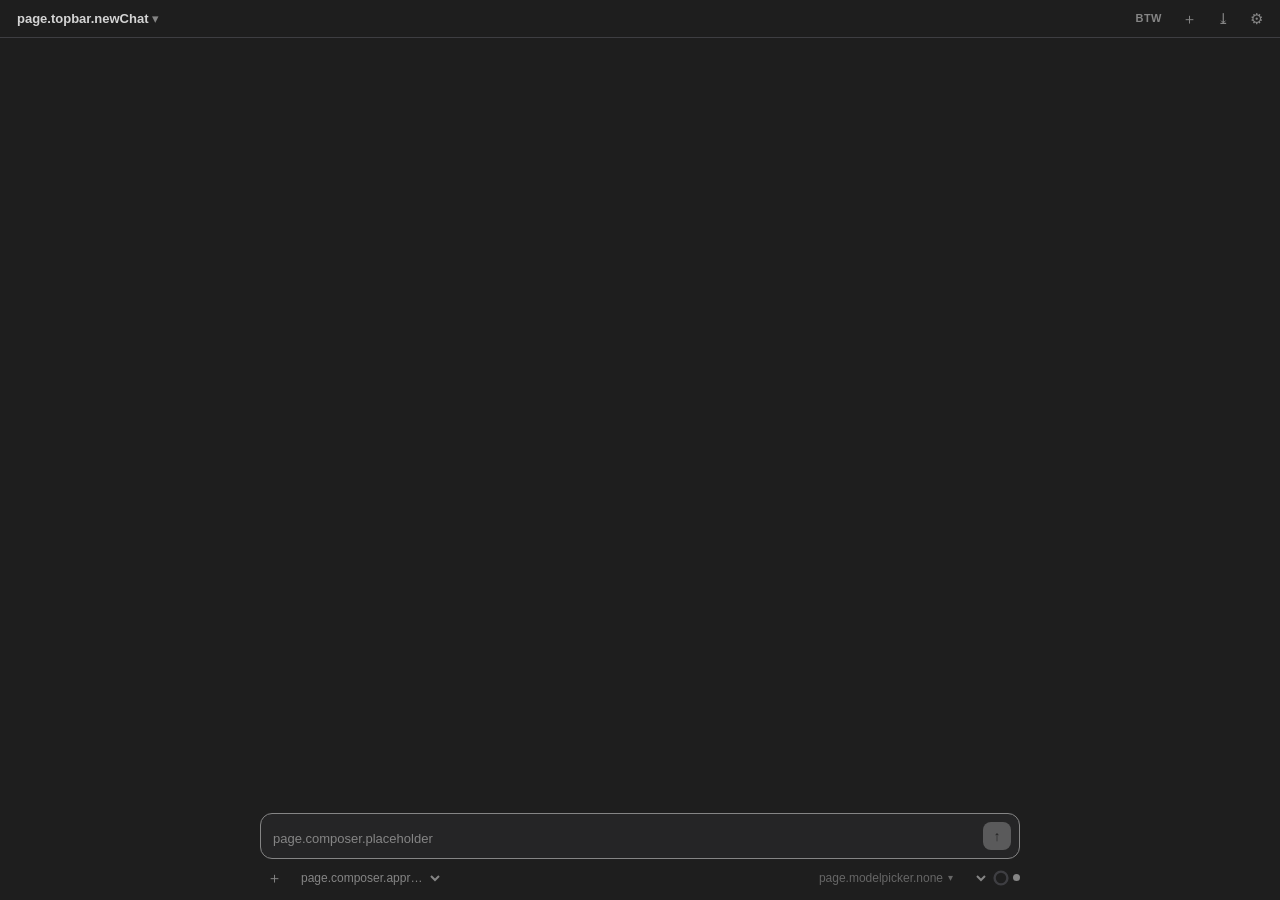
==== commit fadd4f73: "omp commands and features: terminal-only commands, steer/follow-up, shell, sessions, usage panel" ====
--- a/src/chat/chat.html
+++ b/src/chat/chat.html
@@ -9,6 +9,7 @@
   <link rel="stylesheet" href="chrome.css">
   <link rel="stylesheet" href="btw.css">
   <link rel="stylesheet" href="brands.css">
+  <link rel="stylesheet" href="panels.css">
 </head>
 <body>
   <div id="topbar">
@@ -38,6 +39,14 @@
       <textarea id="btw-new-input" rows="2" placeholder="New side question (Enter to send) · Answered separately using current context, not added to chat" data-i18n-placeholder="page.btw.newPlaceholder"></textarea>
     </div>
   </div>
+  <div id="sheet" hidden>
+    <div class="sheet-head">
+      <span id="sheet-title" class="sheet-title"></span>
+      <span class="spacer"></span>
+      <button id="sheet-close" class="icon-btn" title="Close (Esc)" data-i18n-title="page.btw.closeTitle">×</button>
+    </div>
+    <div id="sheet-body" class="markdown-body"></div>
+  </div>
   <div id="composer">
     <div class="composer-col">
       <div id="slash-menu" class="popup" hidden></div>
@@ -51,6 +60,7 @@
         <div class="popup-item" data-action="compile"><span class="menu-icon">▶</span><span class="popup-name" data-i18n="page.plusmenu.compile">Compile project</span></div>
       </div>
       <div id="sub-menu" class="popup" hidden></div>
+      <div id="usage-pop" class="popup" hidden></div>
       <div id="model-menu" class="popup" hidden>
         <input id="model-search" type="search" placeholder="Search models" data-i18n-placeholder="page.modelpicker.search">
         <div id="model-list"></div>
@@ -71,7 +81,7 @@
         <span class="spacer"></span>
         <button id="model-btn" class="footer-btn" type="button"></button>
         <select id="thinking-select" title="Thinking level" data-i18n-title="page.composer.thinkingTitle"></select>
-        <svg id="ctx-ring" viewBox="0 0 20 20"><circle cx="10" cy="10" r="8" fill="none" stroke="var(--border)" stroke-width="3"/><circle id="ctx-arc" cx="10" cy="10" r="8" fill="none" stroke="var(--muted)" stroke-width="3" stroke-dasharray="0 50.3" transform="rotate(-90 10 10)"/></svg>
+        <svg id="ctx-ring" viewBox="0 0 20 20" role="button"><circle cx="10" cy="10" r="8" fill="none" stroke="var(--border)" stroke-width="3"/><circle id="ctx-arc" cx="10" cy="10" r="8" fill="none" stroke="var(--muted)" stroke-width="3" stroke-dasharray="0 50.3" transform="rotate(-90 10 10)"/></svg>
         <span id="conn-dot" class="off" title="Connecting" data-i18n-title="page.composer.connectingTitle"></span>
       </div>
     </div>
@@ -87,6 +97,8 @@
   <script src="modelpicker.js"></script>
   <script src="composer.js"></script>
   <script src="plusmenu.js"></script>
+  <script src="panels.js"></script>
+  <script src="clicks.js"></script>
   <script src="chat.js"></script>
 </body>
 </html>
--- a/src/chat/panels.css
+++ b/src/chat/panels.css
@@ -0,0 +1,30 @@
+/* Sheet over the chat (panels.js): subagent transcripts, shortcut and subagent lists */
+#sheet { position: fixed; inset: 0; z-index: 20; display: flex; flex-direction: column;
+  background: var(--bg); }
+#sheet[hidden] { display: none; }
+.sheet-head { display: flex; align-items: center; padding: 8px 12px 4px 12px;
+  border-bottom: 1px solid var(--border); }
+.sheet-title { font-weight: 600; }
+#sheet-body { flex: 1 1 auto; overflow: auto; padding: 10px 20px; }
+
+/* Usage panel of the context ring */
+#ctx-ring { cursor: pointer; }
+#usage-pop { right: 0; width: 360px; max-width: 100%; padding: 10px 12px; font-size: 12px; }
+.usage-row { display: flex; align-items: baseline; gap: 8px; margin-top: 8px; }
+.usage-label { color: var(--fg); font-weight: 600; white-space: nowrap; }
+.usage-detail { color: var(--muted); flex: 1 1 auto; text-align: right; white-space: nowrap;
+  overflow: hidden; text-overflow: ellipsis; }
+.usage-value { color: var(--muted); min-width: 32px; text-align: right; }
+.usage-bar { height: 4px; border-radius: 2px; background: var(--border); margin-top: 4px; overflow: hidden; }
+.usage-fill { height: 100%; background: var(--accent); }
+.usage-fill.high { background: var(--warn); }
+.usage-note { color: var(--muted); margin-top: 4px; }
+.usage-head { display: flex; justify-content: space-between; color: var(--muted); cursor: pointer;
+  margin-top: 4px; }
+.usage-head:hover { color: var(--fg); }
+
+/* Messages sent while omp worked, and the retry stop */
+.queue-tag { font-size: 10px; color: var(--muted); margin-top: 2px; text-align: right; }
+.notice-btn { margin-left: 8px; font: inherit; font-size: 11px; color: var(--fg); cursor: pointer;
+  background: transparent; border: 1px solid var(--border); border-radius: 4px; padding: 0 6px; }
+.subagent-row { cursor: pointer; }
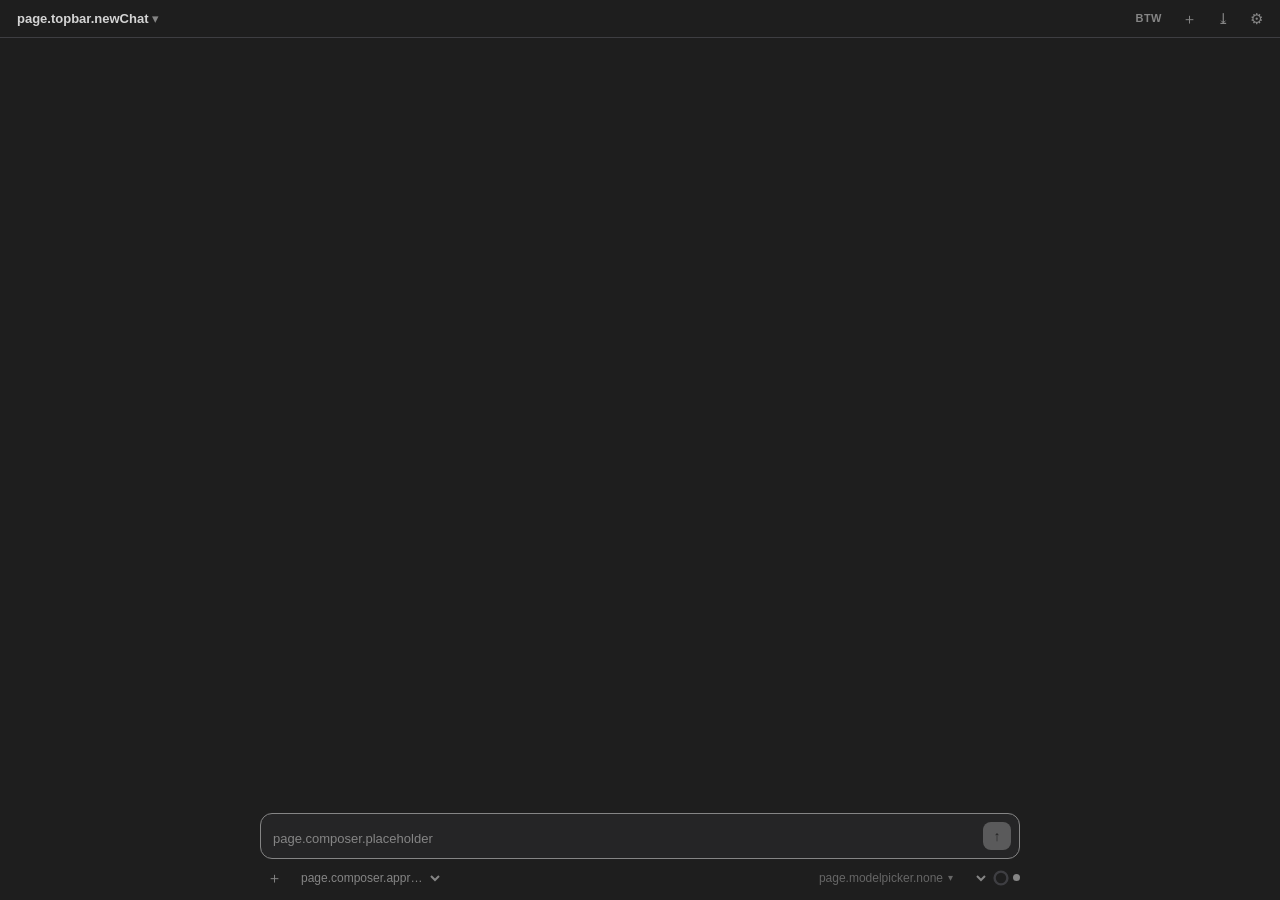
==== commit 1b516f92: "Display name: RAD Agent" ====
--- a/src/chat/chat.html
+++ b/src/chat/chat.html
@@ -3,7 +3,7 @@
 <head>
   <meta charset="UTF-8">
   <meta name="viewport" content="width=device-width, initial-scale=1.0">
-  <title>RADAgent Chat</title>
+  <title>RAD Agent Chat</title>
   <link rel="stylesheet" href="chat.css">
   <link rel="stylesheet" href="activity.css">
   <link rel="stylesheet" href="chrome.css">
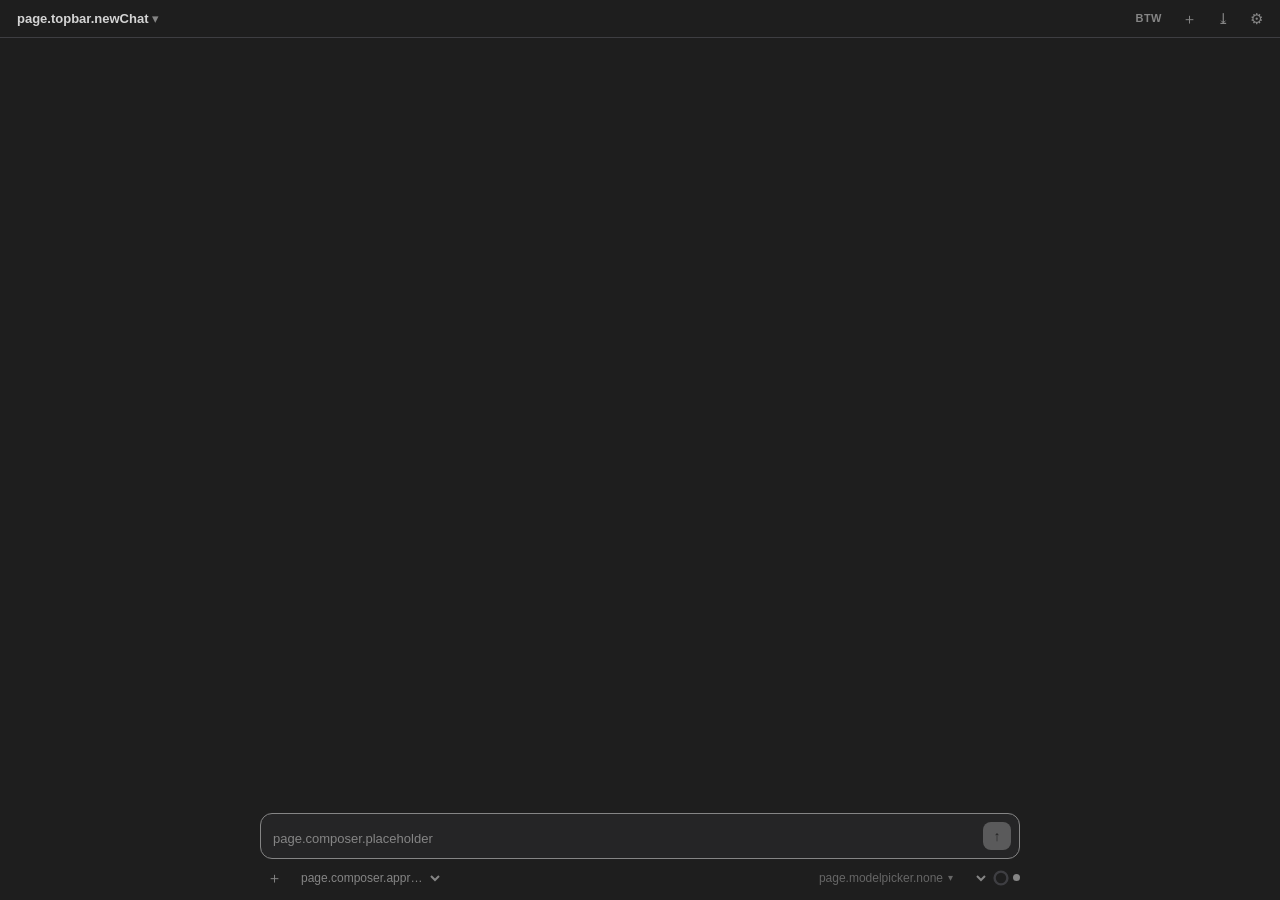
==== commit 666bbc33: "UI wording follows omp/Claude Code terms: Accept edits, Bypass permissions, MCP servers, steering/fo" ====
--- a/src/chat/chat.html
+++ b/src/chat/chat.html
@@ -54,7 +54,7 @@
         <div class="popup-item" data-action="attachFiles"><span class="menu-icon">📎</span><span class="popup-name" data-i18n="page.plusmenu.attachFiles">Add files or photos</span></div>
         <div class="popup-item" data-action="addFolder"><span class="menu-icon">📁</span><span class="popup-name" data-i18n="page.plusmenu.addFolder">Add folder</span></div>
         <div class="popup-sep"></div>
-        <div class="popup-item has-sub" data-sub="connectors"><span class="menu-icon">⊞</span><span class="popup-name" data-i18n="page.plusmenu.connectors">Connectors</span><span class="sub-arrow">›</span></div>
+        <div class="popup-item has-sub" data-sub="mcpServers"><span class="menu-icon">⊞</span><span class="popup-name" data-i18n="page.plusmenu.mcpServers">MCP servers</span><span class="sub-arrow">›</span></div>
         <div class="popup-item has-sub" data-sub="plugins"><span class="menu-icon">⧉</span><span class="popup-name" data-i18n="page.plusmenu.plugins">Plugins</span><span class="sub-arrow">›</span></div>
         <div class="popup-sep"></div>
         <div class="popup-item" data-action="compile"><span class="menu-icon">▶</span><span class="popup-name" data-i18n="page.plusmenu.compile">Compile project</span></div>
@@ -71,11 +71,11 @@
         <button id="send-btn" title="Send (Enter)" data-i18n-title="page.composer.sendTitle" disabled>↑</button>
       </div>
       <div class="composer-footer">
-        <button id="plus-btn" class="icon-btn" title="Files, folders, connectors, plugins" data-i18n-title="page.composer.plusTitle">＋</button>
-        <select id="approval-select" title="Approval mode: omp tools and IDE changes (buffers, forms, debugger). Always ask = each change, Allow writes = once per turn, Skip permissions = never ask (does not save), Plan = write plan in docs\plans without changes" data-i18n-title="page.composer.approvalTitle">
+        <button id="plus-btn" class="icon-btn" title="Files, folders, MCP servers, plugins" data-i18n-title="page.composer.plusTitle">＋</button>
+        <select id="approval-select" title="Approval mode: omp tools and IDE changes (buffers, forms, debugger). Always ask = each change, Accept edits = once per turn, Bypass permissions = never ask (does not save), Plan = write plan in docs\plans without changes" data-i18n-title="page.composer.approvalTitle">
           <option value="always-ask" data-i18n="page.composer.approvalAlwaysAsk">Always ask</option>
-          <option value="write" data-i18n="page.composer.approvalWrite">Allow writes</option>
-          <option value="yolo" data-i18n="page.composer.approvalYolo">Skip permissions</option>
+          <option value="write" data-i18n="page.composer.approvalWrite">Accept edits</option>
+          <option value="yolo" data-i18n="page.composer.approvalYolo">Bypass permissions</option>
           <option value="plan" data-i18n="page.composer.approvalPlan">Plan</option>
         </select>
         <span class="spacer"></span>
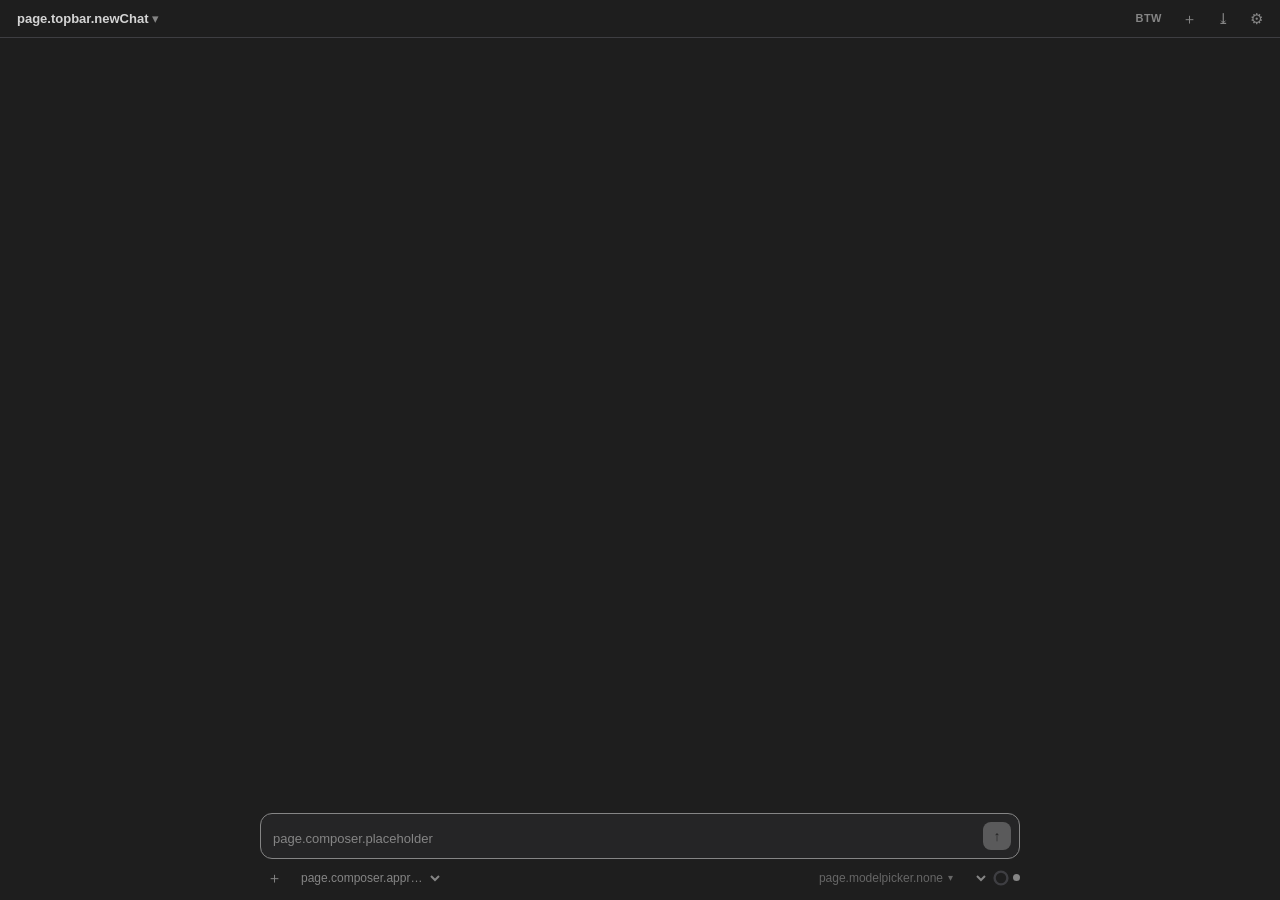
==== commit 2618f905: "v1.2.1: turn end time and duration (chat line, history, Messages view, background Windows notificati" ====
--- a/src/chat/chat.html
+++ b/src/chat/chat.html
@@ -93,6 +93,7 @@
   <script src="approval.js"></script>
   <script src="btw.js"></script>
   <script src="checkpoints.js"></script>
+  <script src="turntime.js"></script>
   <script src="topbar.js"></script>
   <script src="modelpicker.js"></script>
   <script src="composer.js"></script>
--- a/src/chat/panels.css
+++ b/src/chat/panels.css
@@ -28,3 +28,7 @@
 .notice-btn { margin-left: 8px; font: inherit; font-size: 11px; color: var(--fg); cursor: pointer;
   background: transparent; border: 1px solid var(--border); border-radius: 4px; padding: 0 6px; }
 .subagent-row { cursor: pointer; }
+
+/* When a turn ended and how long it took (turntime.js) */
+.turn-time { font-size: 11px; color: var(--muted); margin: 2px 0 12px; }
+.turn-time.stopped { color: var(--warn, var(--muted)); }
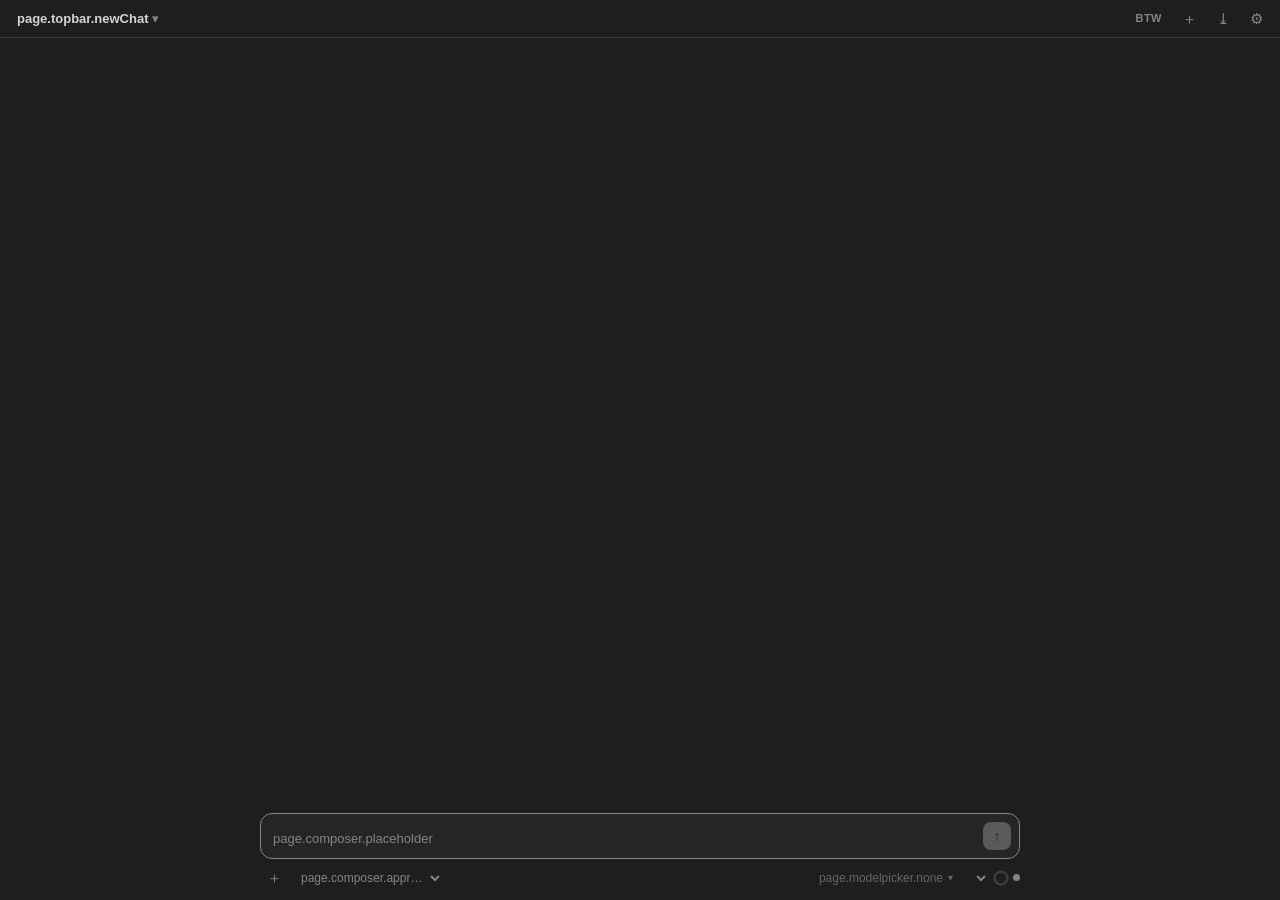
==== commit bddd6f00: "omp 18.4.4: queued messages show as waiting and can be cancelled (queue_update, remove_queued_messag" ====
--- a/src/chat/chat.html
+++ b/src/chat/chat.html
@@ -94,6 +94,7 @@
   <script src="btw.js"></script>
   <script src="checkpoints.js"></script>
   <script src="turntime.js"></script>
+  <script src="queue.js"></script>
   <script src="topbar.js"></script>
   <script src="modelpicker.js"></script>
   <script src="composer.js"></script>
--- a/src/chat/panels.css
+++ b/src/chat/panels.css
@@ -23,8 +23,12 @@
   margin-top: 4px; }
 .usage-head:hover { color: var(--fg); }
 
-/* Messages sent while omp worked, and the retry stop */
+/* Messages sent while omp worked (queue.js), and the retry stop */
 .queue-tag { font-size: 10px; color: var(--muted); margin-top: 2px; text-align: right; }
+.queue-waiting .queue-tag { font-style: italic; }
+.queue-cancel { font-style: normal; }
+.queue-cancelled .user-text { text-decoration: line-through; opacity: 0.6; }
+.queue-lost .queue-tag { color: var(--warn, var(--muted)); }
 .notice-btn { margin-left: 8px; font: inherit; font-size: 11px; color: var(--fg); cursor: pointer;
   background: transparent; border: 1px solid var(--border); border-radius: 4px; padding: 0 6px; }
 .subagent-row { cursor: pointer; }
